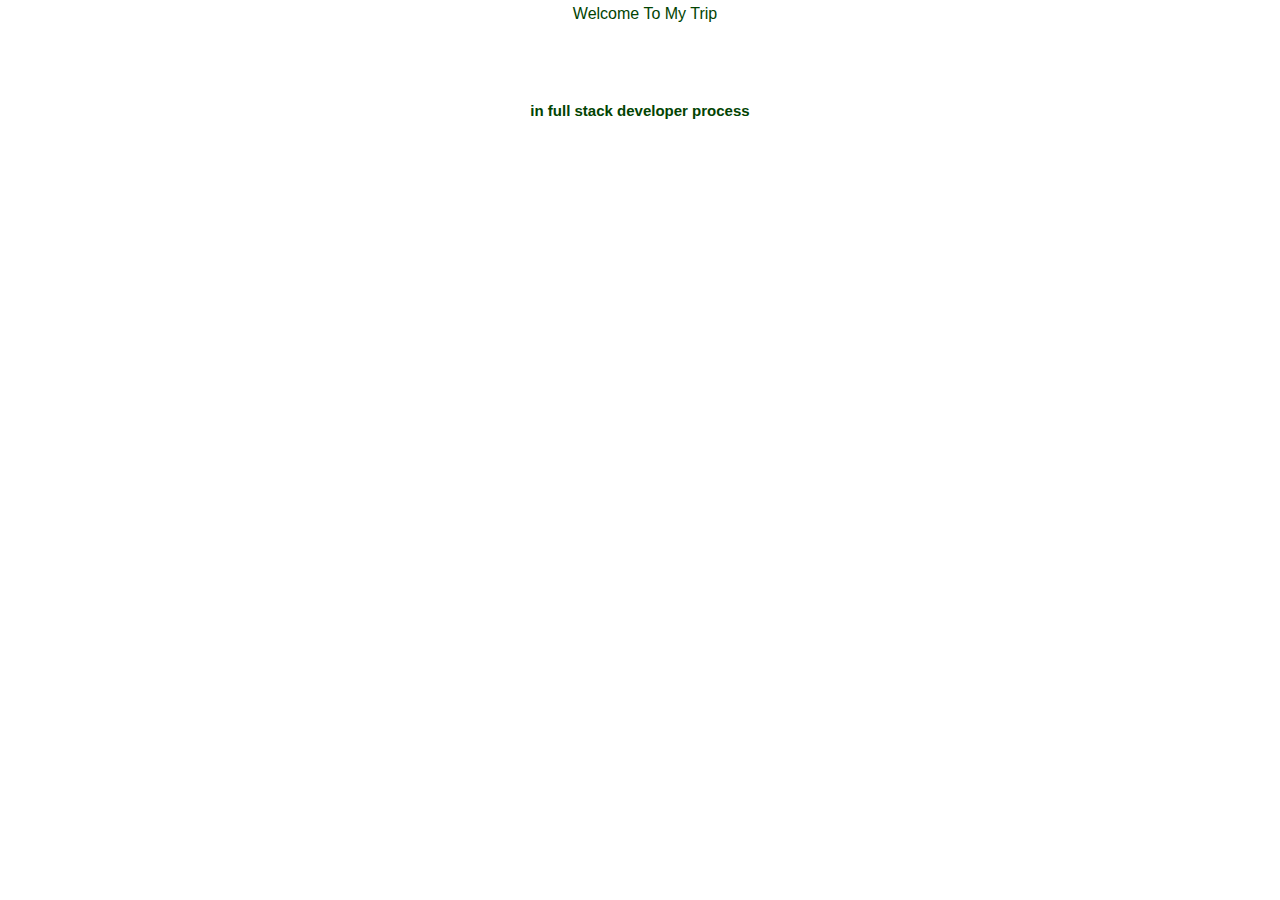
==== index.html @ 0def861a "pagina inicial del portfolio y las extensiones listas, agregar carpetas de piccantino y lolo surf. P" ====
<!DOCTYPE html>
<html lang="en">
<head>
  <meta charset="UTF-8">
  <meta http-equiv="X-UA-Compatible" content="IE=edge">
  <meta name="viewport" content="width=device-width, initial-scale=1.0">
  <link rel="stylesheet" href="./estilo.css">
  <link rel="icon" href="./multimedia/trademark-solid.svg">
  <title>Tomas Mogaburu Boca</title>
</head>
<body>
  <!--Cabecera, navegador e icono-->
  <header>   
    <p>welcome to <span>my</span> trip</p>
  </header>
  <!--fin del header, ver si agrego algo mas-->
  <h1>tomas mogaburu boca</h1>
  <h2>in full stack developer process</h2>
  <!--descripcion inicial, donde coloco una foto y hablo un poco de lo  que hago-->
  <main>   
    <ul>
      <li>
        <a href="./pages/mytravel.html">my travel</a>
      </li>
      <li>
        <a href="./pages/proyectos.html">my projects</a>
      </li>
      <li>
        <a href="#">linkedin</a>
      </li>
      <li>
        <a href="./pages/contacto.html">contacto</a>
      </li>
    </ul>
  </main>

  <!--pie de pagina, redes sociales-->
  <!--------------<footer class="footer-index">  
    <ul class="ul-1">
      <li><img src="./multimedia/instagram-brands.svg" alt="instagram"> <a href="https://www.instagram.com/tomasmogaburu/?hl=es-la">tomasmogaburu</a></li>
      <li><img src="./multimedia/phone-alt-solid.svg" alt="telefono">  2317-448408</li>
      <li><img src="./multimedia/envelope-regular.svg" alt="email">  tomasmogaburu@gmail.com</li>
    </ul>
    <ul class="ul-2">
      <li>profesor <span>emanuel cabral</span></li>
      <li>tutor <span>maria victoria fuceneco</span></li>
      <li>alumno <span>tomas mogaburu boca</span></li>
    </ul>   ------------>
    <div class="subir"> <!--division para subir--
      <a href="#titulo"><img src="./multimedia/flechita.svg" alt=""></a>
    </div> ---------------->
  </footer>
  







  
</body>
</html>
---- estilo.css ----
*{
    margin: 0px;
    padding: 0px;
}
body{
    font-family: 'Trebuchet MS', 'Lucida Sans Unicode', 'Lucida Grande', 'Lucida Sans', Arial, sans-serif;
    width: 100vw;
    height: 100vh;
    background-image: url(./multimedia/montana.png);
    background-size: cover;
    background-position: center;
    background-repeat: no-repeat;
    overflow:hidden;
    color: white;
}
@media (min-width: 220px){
    header{
        width: 100%;
        height: auto;
        text-transform: capitalize;
        text-align: center;
        background-color: rgba(255, 255, 255, 0.2);
        padding: 5px;
        color: rgb(2, 68, 2)
    }
    h1{
        font-family: 'Trebuchet MS', 'Lucida Sans Unicode', 'Lucida Grande', 'Lucida Sans', Arial, sans-serif;
        font-size: 25px;
        font-weight: lighter;
        text-transform: capitalize;
        width: 100vw;
        height: auto;
        color:white;
        text-align: center;
        margin-top: 40px;
    }
    h2{
        font-family: 'Trebuchet MS', 'Lucida Sans Unicode', 'Lucida Grande', 'Lucida Sans', Arial, sans-serif;
        font-size: 15px;
        text-align: center;
        width: 100vw;
        height: auto;
        margin-top: 5px;
        color: rgb(2, 68, 2);
    }
    main{
        display: flex;
        width: 100%;
        height: auto;
        justify-content: center;
        text-align: center;
        margin-top: 100px;
    }
    main ul{
        list-style: none;
        text-transform: capitalize;
        font-weight: lighter;
    }
    li{
        text-decoration: none;
        margin-top: 25px;
    }
    main li a{
        text-decoration: none;
        color: white;
    }
    main li a:hover{
        color: rgb(2, 68, 2);
        animation: ease-out 1.5s;
        animation-duration: 1.5s; animation-timing-function:ease-out; animation-delay: 0s;
        animation-iteration-count: 1.5s; animation-direction:normal;
        animation-fill-mode: none;
        animation-play-state: running;
        animation-name: greenmood;
    }
    
    
    
    
    
    
    
    .footer-index img{
        width: 20px;
        height: 20px;
    }
}
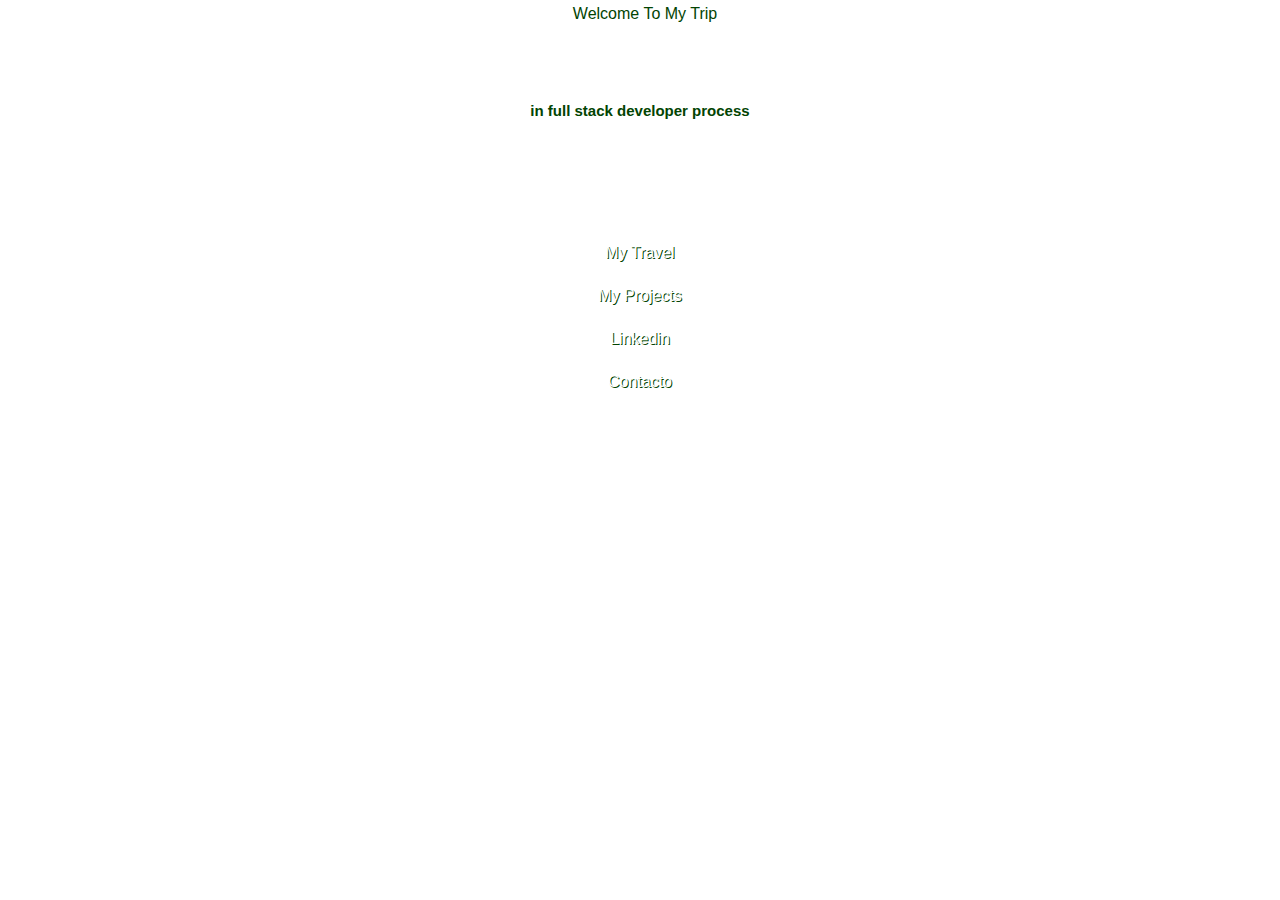
==== commit fa57d56c: "Lolo definido, Inicio tambien. Falta Piccan. 2" ====
--- a/index.html
+++ b/index.html
@@ -8,7 +8,7 @@
   <link rel="icon" href="./multimedia/trademark-solid.svg">
   <title>Tomas Mogaburu Boca</title>
 </head>
-<body>
+<body class="index">
   <!--Cabecera, navegador e icono-->
   <header>   
     <p>welcome to <span>my</span> trip</p>
@@ -26,39 +26,13 @@
         <a href="./pages/proyectos.html">my projects</a>
       </li>
       <li>
-        <a href="#">linkedin</a>
+        <a href="https://www.linkedin.com/in/tomas-mogaburu-27527218b/">linkedin</a>
       </li>
       <li>
         <a href="./pages/contacto.html">contacto</a>
       </li>
     </ul>
   </main>
-
-  <!--pie de pagina, redes sociales-->
-  <!--------------<footer class="footer-index">  
-    <ul class="ul-1">
-      <li><img src="./multimedia/instagram-brands.svg" alt="instagram"> <a href="https://www.instagram.com/tomasmogaburu/?hl=es-la">tomasmogaburu</a></li>
-      <li><img src="./multimedia/phone-alt-solid.svg" alt="telefono">  2317-448408</li>
-      <li><img src="./multimedia/envelope-regular.svg" alt="email">  tomasmogaburu@gmail.com</li>
-    </ul>
-    <ul class="ul-2">
-      <li>profesor <span>emanuel cabral</span></li>
-      <li>tutor <span>maria victoria fuceneco</span></li>
-      <li>alumno <span>tomas mogaburu boca</span></li>
-    </ul>   ------------>
-    <div class="subir"> <!--division para subir--
-      <a href="#titulo"><img src="./multimedia/flechita.svg" alt=""></a>
-    </div> ---------------->
-  </footer>
-  
-
-
-
-
-
-
-
-  
 </body>
 </html>
 
--- a/estilo.css
+++ b/estilo.css
@@ -2,7 +2,7 @@
     margin: 0px;
     padding: 0px;
 }
-body{
+.index{
     font-family: 'Trebuchet MS', 'Lucida Sans Unicode', 'Lucida Grande', 'Lucida Sans', Arial, sans-serif;
     width: 100vw;
     height: 100vh;
@@ -12,7 +12,17 @@
     background-repeat: no-repeat;
     overflow:hidden;
     color: white;
-}
+} 
+body{
+    width: 100vw;
+    height: 100vh;
+    background-image: url(./multimedia/mar.png);
+    background-size: cover;
+    background-position: center;
+    background-repeat: no-repeat;
+    overflow:hidden;
+}                 
+/*---------------------Maquetado generico para el portfolio--------------------------*/
 @media (min-width: 220px){
     header{
         width: 100%;
@@ -63,9 +73,11 @@
     main li a{
         text-decoration: none;
         color: white;
+        text-shadow: 1px 1px rgb(2, 68, 2);
     }
     main li a:hover{
         color: rgb(2, 68, 2);
+        text-shadow: 1px 1px white;
         animation: ease-out 1.5s;
         animation-duration: 1.5s; animation-timing-function:ease-out; animation-delay: 0s;
         animation-iteration-count: 1.5s; animation-direction:normal;
@@ -73,15 +85,32 @@
         animation-play-state: running;
         animation-name: greenmood;
     }
-    
-    
-    
-    
-    
-    
-    
-    .footer-index img{
-        width: 20px;
-        height: 20px;
+    /*--------parrafo de my travel-----*/
+    span{
+        background-color: rgba(255, 255, 255, 0.2);
+        text-align: center;
+        color: rgb(2, 68, 2);
     }
+    /*-------parrafo de my travel-----*/
+    .back{
+        width: 100vw;
+        height: auto;
+        display: flex;
+        justify-content: center;
+        text-align: center;
+        margin-top: 200px;
+    }
+    .back a{
+        text-align: center;
+        text-decoration: none;
+        color: white;
+        text-shadow: 1px 1px rgb(2, 68, 2);
+        text-transform: capitalize;
+        font-family: 'Trebuchet MS', 'Lucida Sans Unicode', 'Lucida Grande', 'Lucida Sans', Arial, sans-serif;
+    }
+    .back a:hover{
+        color: rgb(2, 68, 2);
+        text-shadow: 1px 1px white;
+    }
+                    /*---------------------Maquetado generico para el portfolio--------------------------*/
 }    